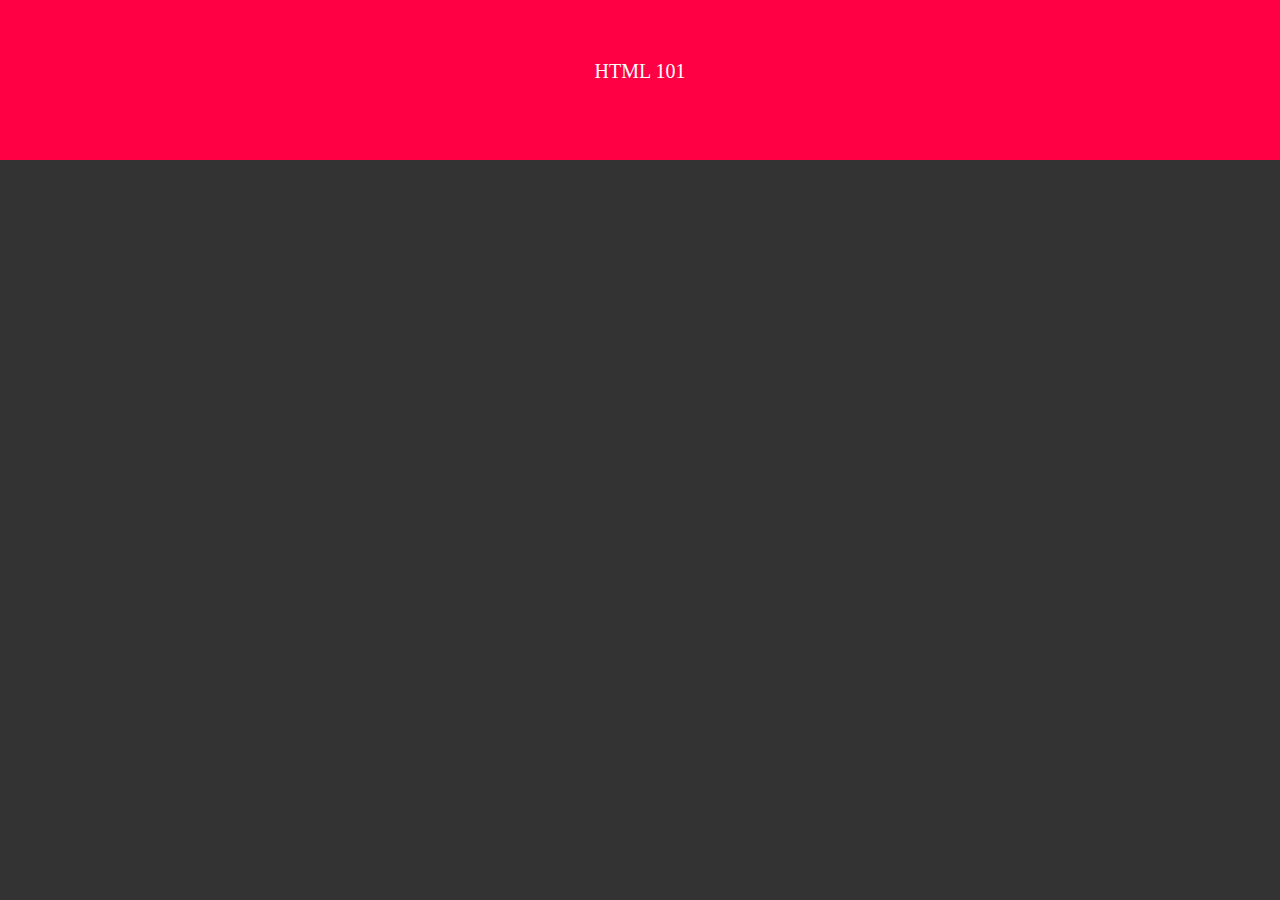
==== index.html @ 96b2239c "Changed the appearance of the nav bar, page background and title. Changes include colors, transition" ====
<!DOCTYPE html>
<html lang="en">
<head>
	<meta charset="UTF-8">
	<title>HTML 101</title>
	<link rel="stylesheet" href="style.css">
</head>
<body>
	<div class="header">
		<span class="label">
			HTML 101
		</span>
	</div>
	
</body>
</html>
---- style.css ----
* {
	padding: 0;
	border: 0;
	margin: 0;
	box-sizing: border-box;
}
html {
	font-size: 20px;
}
body{
	background-color: #333333;
}

/* order: display, width, height, padding(t,r,b,l), border, outline, margin; */

.header {
	height: 4rem;
	background-color: purple; 
	font-size: 1rem;
	padding-top: 1.5rem;
	padding-bottom: 1.5rem;
	text-align: center;
	transition: background-color 1s, height 1s, padding-top 1s, padding-bottom 1s;

}
	.label {
		color: white;
		font-family: Calibri;
	}
.header:hover {
	height: 8rem;
	background-color: #ff0044;
	padding-top: 3rem;
	padding-bottom: 3rem;
}
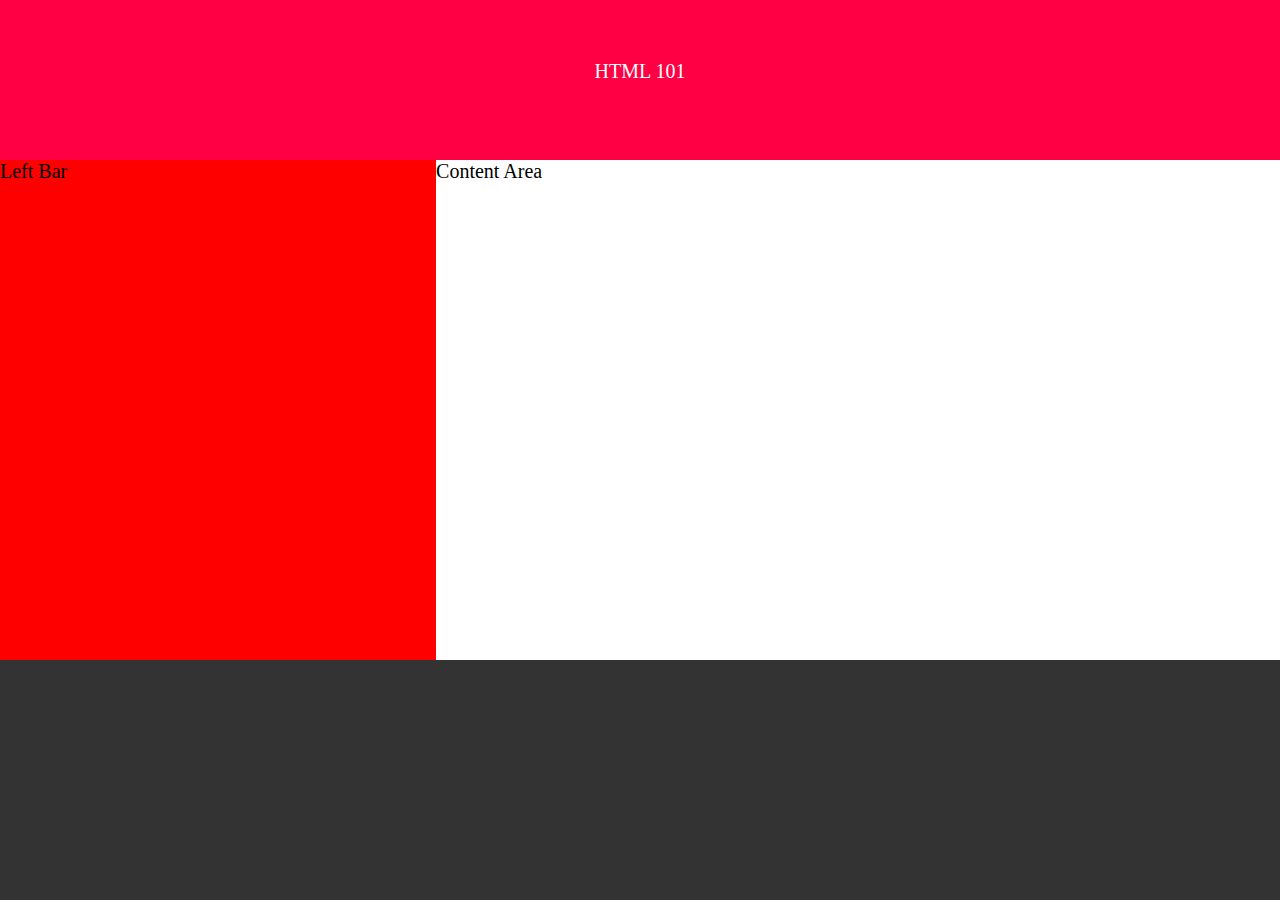
==== commit 08f11088: "Added some very simple content elements using display type 'grid'." ====
--- a/index.html
+++ b/index.html
@@ -11,6 +11,9 @@
 			HTML 101
 		</span>
 	</div>
-	
+	<div class="maincontent">
+		<div class="leftbar">Left Bar</div>
+		<div class="contentarea">Content Area</div>
+	</div>
 </body>
 </html>--- a/style.css
+++ b/style.css
@@ -33,4 +33,22 @@
 	padding-top: 3rem;
 	padding-bottom: 3rem;
 }
-	+	
+
+.maincontent{
+	display: grid;
+	height: 500px;
+	grid-template-areas: "lb ca ca" 
+						   "lb ca ca";
+}
+
+.leftbar{
+	grid-area: lb;
+	background-color: red;
+}
+
+.contentarea{
+	grid-area: ca;
+	background-color: white;
+}
+
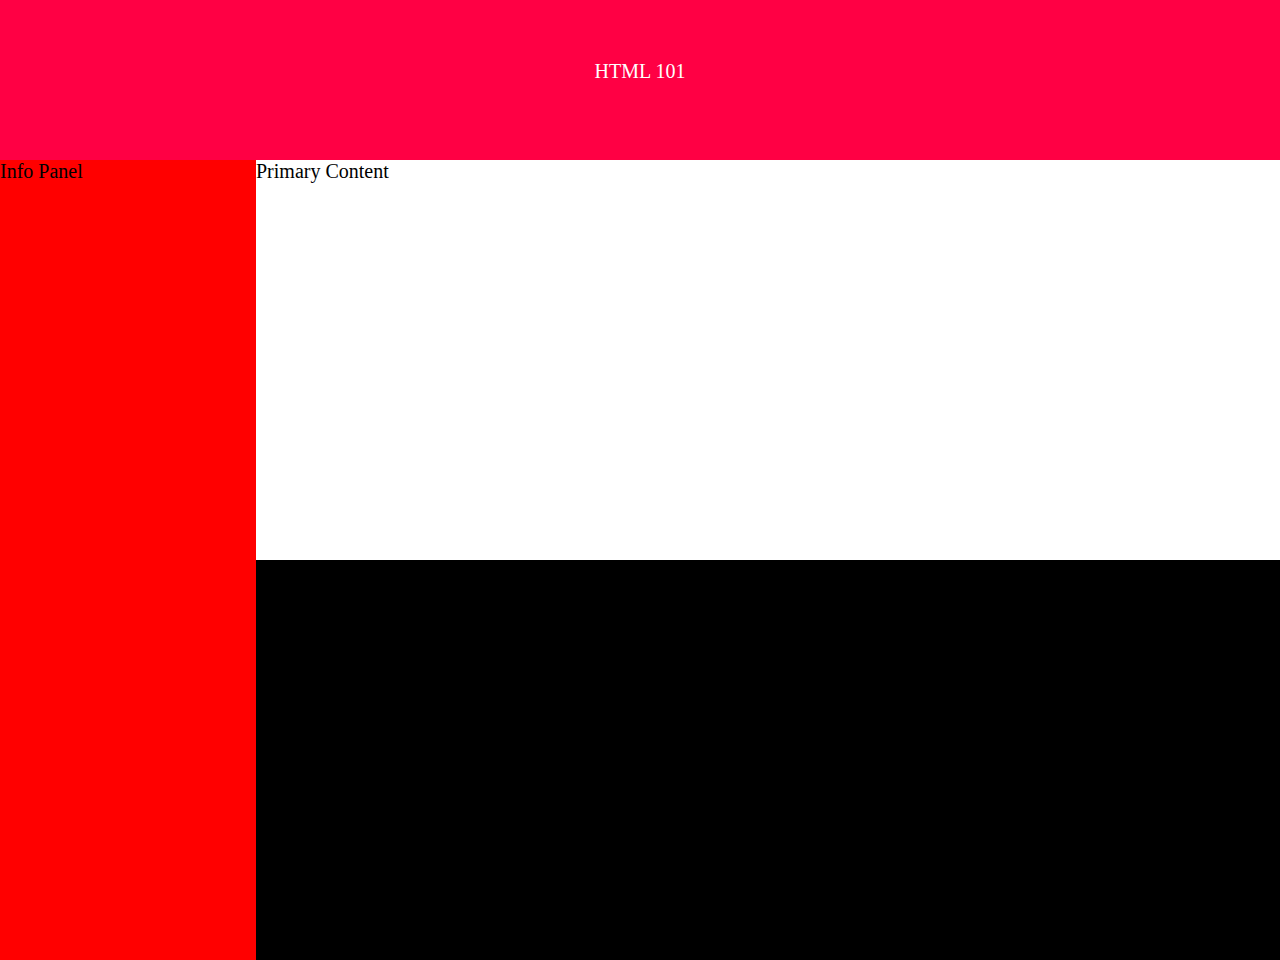
==== commit 77f86919: "Changed grid layout to use 3 elements total, with better use of area/rows/columns." ====
--- a/index.html
+++ b/index.html
@@ -12,8 +12,9 @@
 		</span>
 	</div>
 	<div class="maincontent">
-		<div class="leftbar">Left Bar</div>
-		<div class="contentarea">Content Area</div>
+		<div class="infopanel">Info Panel</div>
+		<div class="primarycontent">Primary Content</div>
+		<div class="secondarycontent">Secondary Content</div>
 	</div>
 </body>
 </html>--- a/style.css
+++ b/style.css
@@ -37,18 +37,24 @@
 
 .maincontent{
 	display: grid;
-	height: 500px;
-	grid-template-areas: "lb ca ca" 
-						   "lb ca ca";
+	height: 800px;
+	grid-template-areas: "ip pc" "ip sc";
+	grid-template-rows: 1fr 1fr;
+	grid-template-columns: 0.5fr 2fr;
 }
 
-.leftbar{
-	grid-area: lb;
+.infopanel{
+	grid-area: ip;
 	background-color: red;
 }
 
-.contentarea{
-	grid-area: ca;
+.primarycontent{
+	grid-area: pc;
 	background-color: white;
 }
 
+.secondarycontent{
+	grid-area: sc;
+	background-color: black;
+}
+
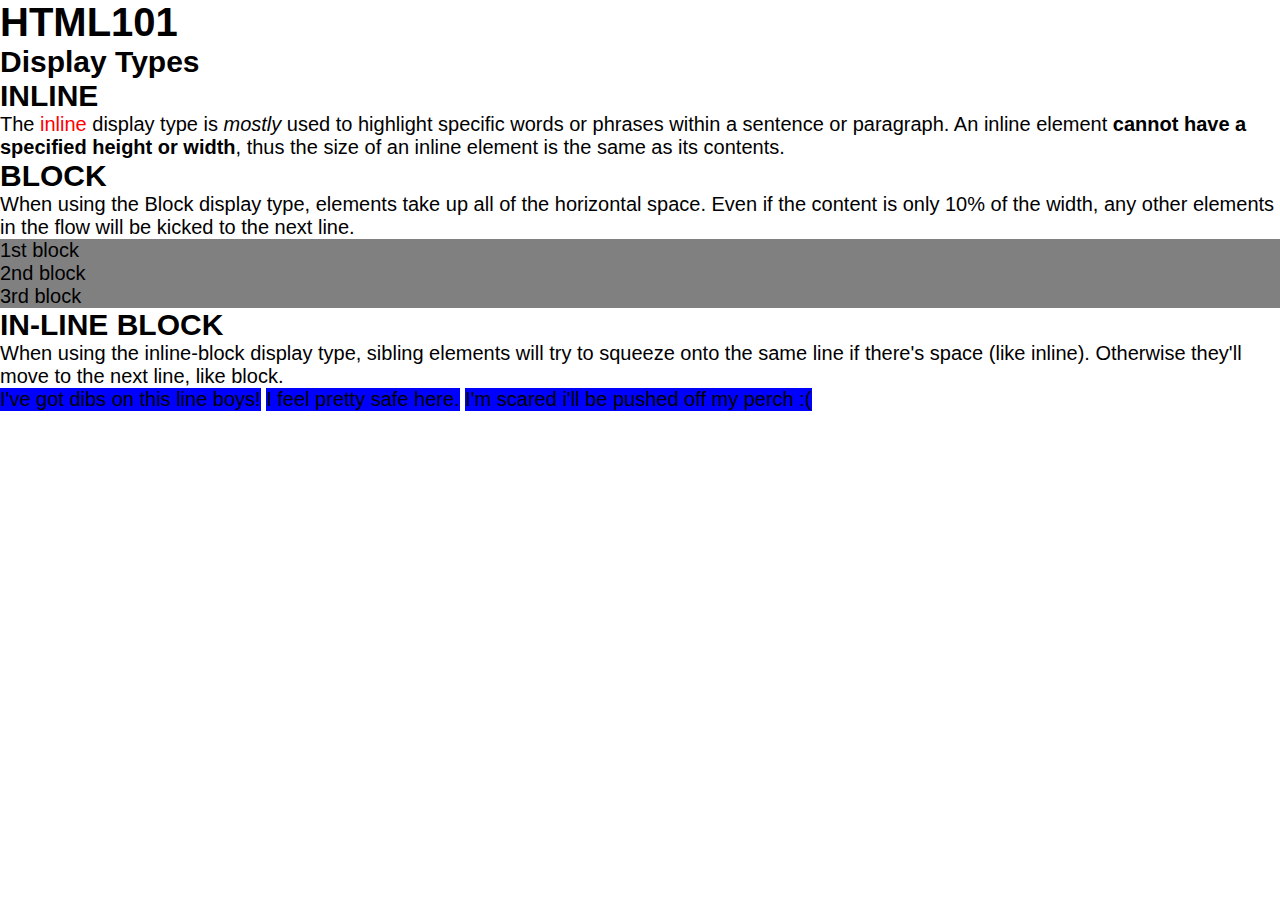
==== commit 5e2b9dea: "Completely reworked index.html to now explain the 3 basic display types. Lacks formatting, but it is" ====
--- a/index.html
+++ b/index.html
@@ -2,19 +2,40 @@
 <html lang="en">
 <head>
 	<meta charset="UTF-8">
-	<title>HTML 101</title>
+	<title>HTML101 - Display Types</title>
 	<link rel="stylesheet" href="style.css">
 </head>
 <body>
-	<div class="header">
-		<span class="label">
-			HTML 101
-		</span>
+	<header>
+		<h1>HTML101</h1>
+		<h2>Display Types</h2>
+	</header>
+
+	<!--INLINE-->
+	<div class="inlinecontainer"></div>
+	<div class="inlinecontainer">
+		<h2>INLINE</h2>
+		<span>The <span class="fancyspan">inline</span> display type is <span class="italicspan">mostly</span> used to highlight specific words or phrases within a sentence or paragraph. An inline element <span class="boldspan">cannot have a specified height or width</span>, thus the size of an inline element is the same as its contents.</span>
 	</div>
-	<div class="maincontent">
-		<div class="infopanel">Info Panel</div>
-		<div class="primarycontent">Primary Content</div>
-		<div class="secondarycontent">Secondary Content</div>
+	<div class="inlinecontainer"></div>
+
+	<!--BLOCK-->
+	<div class="blockcontainer">
+		<h2>BLOCK</h2>
+		<p>When using the Block display type, elements take up all of the horizontal space. Even if the content is only 10% of the width, any other elements in the flow will be kicked to the next line.</p>
+		<div class="blocksection">1st block</div>
+		<div class="blocksection">2nd block</div>
+		<div class="blocksection">3rd block</div>
 	</div>
-</body>
+
+	<!--INLINE-BLOCK-->
+	<div class="inlineblockcontainer">
+		<h2>IN-LINE BLOCK</h2>
+		<p>When using the inline-block display type, sibling elements will try to squeeze onto the same line if there's space (like inline). Otherwise they'll move to the next line, like block.</p>
+		<div class="inlineblocksection">I've got dibs on this line boys!</div>
+		<div class="inlineblocksection">I feel pretty safe here.</div>
+		<div class="inlineblocksection">I'm scared i'll be pushed off my perch :(</div>
+	</div>
+
+<body>
 </html>--- a/style.css
+++ b/style.css
@@ -5,56 +5,48 @@
 	box-sizing: border-box;
 }
 html {
-	font-size: 20px;
+	
 }
 body{
-	background-color: #333333;
+	font-weight: normal;
+	font-size: 20px;
+	font-family: Helvetica;
+	color: black;
 }
 
-/* order: display, width, height, padding(t,r,b,l), border, outline, margin; */
+/* header.h1
 
-.header {
-	height: 4rem;
-	background-color: purple; 
-	font-size: 1rem;
-	padding-top: 1.5rem;
-	padding-bottom: 1.5rem;
-	text-align: center;
-	transition: background-color 1s, height 1s, padding-top 1s, padding-bottom 1s;
+header.h2 */
+
+.inlinesection{
+	/* display:inline; */
+}
+
+.fancyspan{
+	color: red;
+}
+
+.italicspan{
+	font-style: italic;
+}
+
+.boldspan{
+	font-weight: bold;
+}
+
+.blockcontainer{
+	/* display:block; */
+}
+
+.blocksection{
+	background-color: grey;
+}
+
+.inlineblockcontainer{
 
 }
-	.label {
-		color: white;
-		font-family: Calibri;
-	}
-.header:hover {
-	height: 8rem;
-	background-color: #ff0044;
-	padding-top: 3rem;
-	padding-bottom: 3rem;
-}
-	
 
-.maincontent{
-	display: grid;
-	height: 800px;
-	grid-template-areas: "ip pc" "ip sc";
-	grid-template-rows: 1fr 1fr;
-	grid-template-columns: 0.5fr 2fr;
-}
-
-.infopanel{
-	grid-area: ip;
-	background-color: red;
-}
-
-.primarycontent{
-	grid-area: pc;
-	background-color: white;
-}
-
-.secondarycontent{
-	grid-area: sc;
-	background-color: black;
-}
-
+.inlineblocksection{
+	display: inline-block;
+	background-color: blue;
+}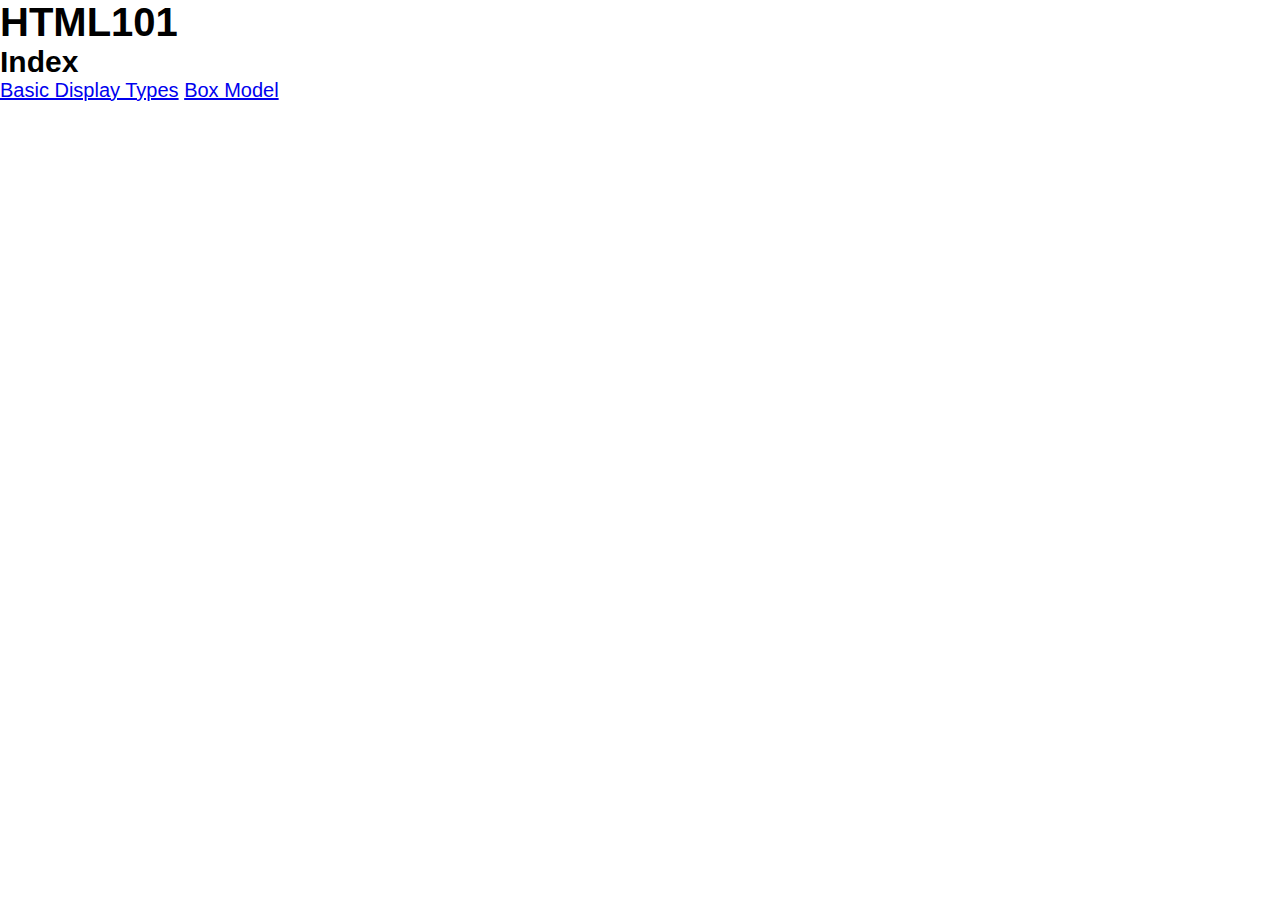
==== commit ff715606: "Added new page boxmodel which has some basic border-box examples." ====
--- a/index.html
+++ b/index.html
@@ -2,40 +2,15 @@
 <html lang="en">
 <head>
 	<meta charset="UTF-8">
-	<title>HTML101 - Display Types</title>
+	<title>HTML101</title>
 	<link rel="stylesheet" href="style.css">
 </head>
 <body>
 	<header>
 		<h1>HTML101</h1>
-		<h2>Display Types</h2>
+		<h2>Index</h2>
 	</header>
-
-	<!--INLINE-->
-	<div class="inlinecontainer"></div>
-	<div class="inlinecontainer">
-		<h2>INLINE</h2>
-		<span>The <span class="fancyspan">inline</span> display type is <span class="italicspan">mostly</span> used to highlight specific words or phrases within a sentence or paragraph. An inline element <span class="boldspan">cannot have a specified height or width</span>, thus the size of an inline element is the same as its contents.</span>
-	</div>
-	<div class="inlinecontainer"></div>
-
-	<!--BLOCK-->
-	<div class="blockcontainer">
-		<h2>BLOCK</h2>
-		<p>When using the Block display type, elements take up all of the horizontal space. Even if the content is only 10% of the width, any other elements in the flow will be kicked to the next line.</p>
-		<div class="blocksection">1st block</div>
-		<div class="blocksection">2nd block</div>
-		<div class="blocksection">3rd block</div>
-	</div>
-
-	<!--INLINE-BLOCK-->
-	<div class="inlineblockcontainer">
-		<h2>IN-LINE BLOCK</h2>
-		<p>When using the inline-block display type, sibling elements will try to squeeze onto the same line if there's space (like inline). Otherwise they'll move to the next line, like block.</p>
-		<div class="inlineblocksection">I've got dibs on this line boys!</div>
-		<div class="inlineblocksection">I feel pretty safe here.</div>
-		<div class="inlineblocksection">I'm scared i'll be pushed off my perch :(</div>
-	</div>
-
+	<a href="basicdisplaytypes.html">Basic Display Types</a>
+	<a href="boxmodel.html">Box Model</a>
 <body>
 </html>--- a/style.css
+++ b/style.css
@@ -14,12 +14,10 @@
 	color: black;
 }
 
-/* header.h1
 
-header.h2 */
+/*BASIC DISPLAY TYPES*/
 
 .inlinesection{
-	/* display:inline; */
 }
 
 .fancyspan{
@@ -35,7 +33,6 @@
 }
 
 .blockcontainer{
-	/* display:block; */
 }
 
 .blocksection{
@@ -49,4 +46,43 @@
 .inlineblocksection{
 	display: inline-block;
 	background-color: blue;
+}
+
+
+/*BOX MODEL*/
+
+.inlineboxmodel{
+	display: inline;
+	width: 500px;
+	height: 200px;
+	padding: 15px;
+	border: 5px solid;
+	border-color: #ff0000;
+	margin-top: 20px;
+	color: #ccaa00;
+	background-color: #cc0000;
+}
+
+.inlineblockboxmodel{
+	display: inline-block;
+	width: 500px;
+	height: 200px;
+	padding: 15px;
+	border: 5px solid;
+	border-color: #ffff00;
+	margin-top: 20px;
+	color: #222222;
+	background-color: #cccc00;
+}
+
+.blockboxmodel{
+	display: block;
+	width: 500px;
+	height: 200px;
+	padding: 15px;
+	border: 5px solid;
+	border-color: #0000ff;
+	margin-top: 20px;
+	color: white;
+	background-color: #00aaff;
 }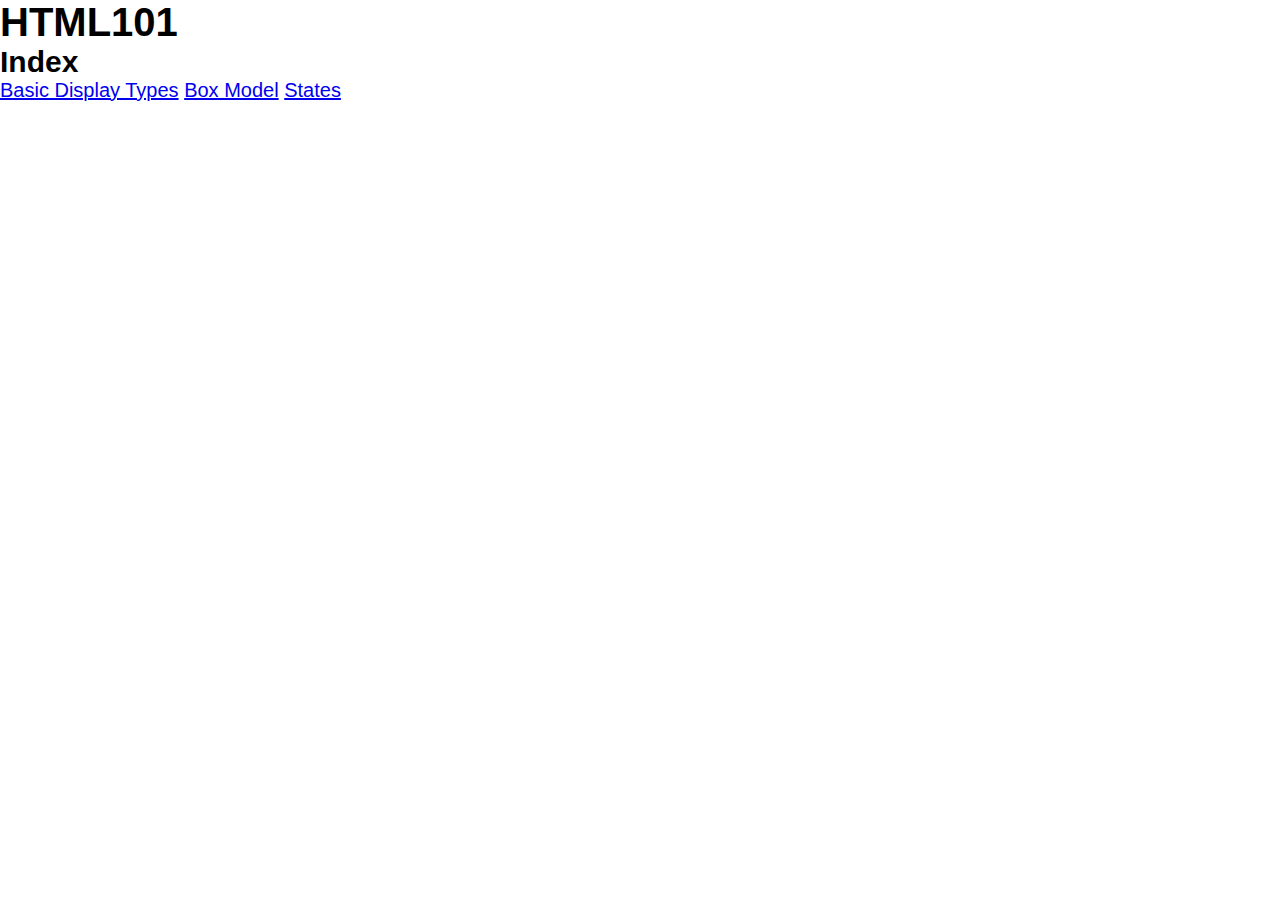
==== commit bb4a4b35: "Added States page which has three simple buttons setup with hover and active properties." ====
--- a/index.html
+++ b/index.html
@@ -12,5 +12,6 @@
 	</header>
 	<a href="basicdisplaytypes.html">Basic Display Types</a>
 	<a href="boxmodel.html">Box Model</a>
+	<a href="states.html">States</a>
 <body>
 </html>--- a/style.css
+++ b/style.css
@@ -85,4 +85,46 @@
 	margin-top: 20px;
 	color: white;
 	background-color: #00aaff;
-}+}
+
+/*STATES*/
+
+.button{
+	width: 100px;
+	height: 50px;
+	background-color: white;
+	color: black;
+	border: solid;
+}
+	.button:active{
+		transform: scale(0.9);
+	}
+
+.button1{
+
+}
+	.button1:hover{
+		color: white;
+		background-color: black;
+	}
+
+
+.button2{
+	width: 115px;
+	height: 80px;
+}
+	.button2:hover{
+		color: white;
+		background-color: red;
+	}
+
+.button3{
+	width: 250px;
+	height: 250px;
+	color: #cc0000;
+	background-color: #ee7788;
+}
+	.button3:hover{
+		color: #7777FF;
+		background-color: blue;
+	}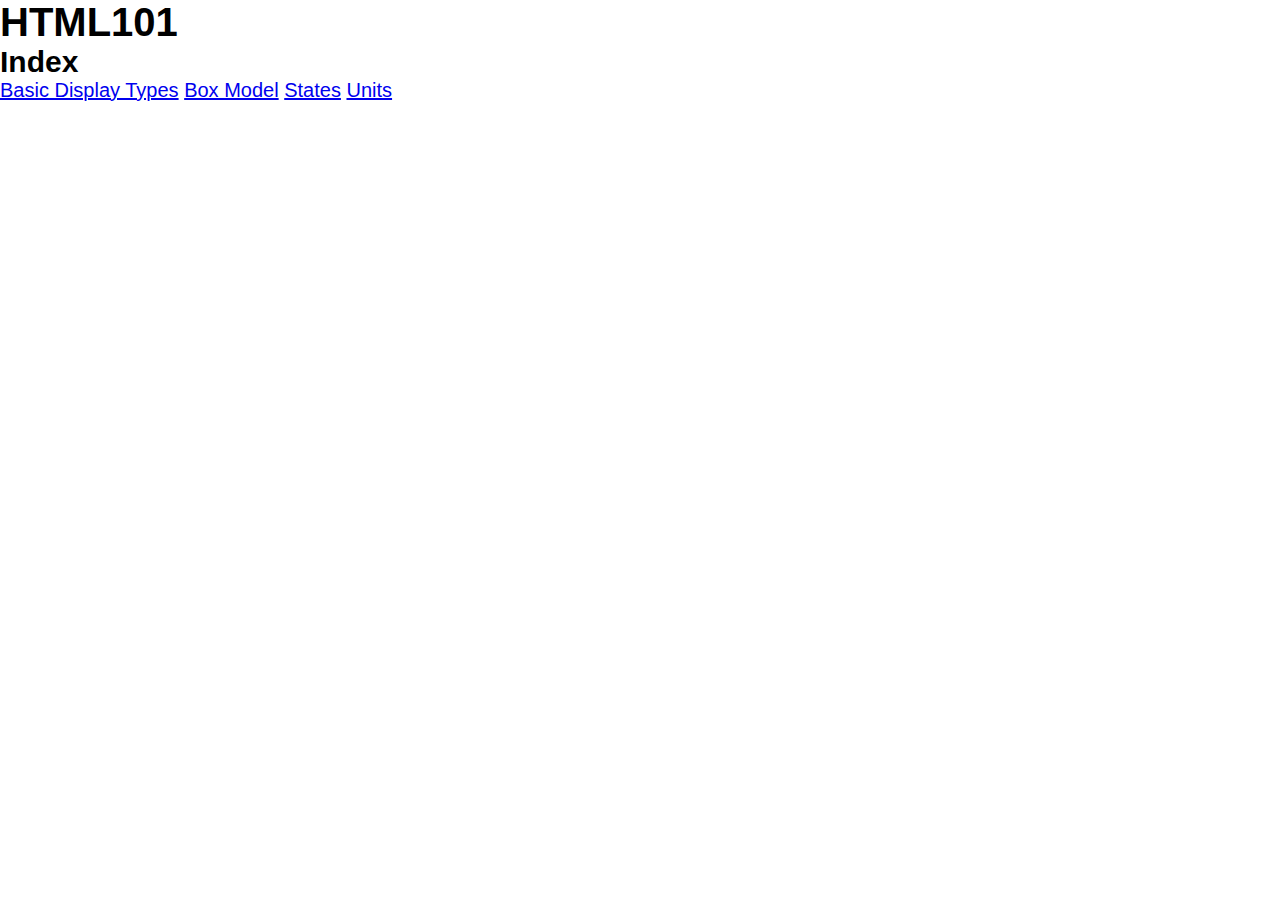
==== commit 7189f3fa: "Added new page for some of the unit types (px, rem, em, %, vh, vw), very rough but enough." ====
--- a/index.html
+++ b/index.html
@@ -3,6 +3,7 @@
 <head>
 	<meta charset="UTF-8">
 	<title>HTML101</title>
+	<link rel="stylesheet" href="reset.css">
 	<link rel="stylesheet" href="style.css">
 </head>
 <body>
@@ -13,5 +14,6 @@
 	<a href="basicdisplaytypes.html">Basic Display Types</a>
 	<a href="boxmodel.html">Box Model</a>
 	<a href="states.html">States</a>
+	<a href="units.html">Units</a>
 <body>
 </html>--- a/style.css
+++ b/style.css
@@ -1,15 +1,9 @@
-* {
-	padding: 0;
-	border: 0;
-	margin: 0;
-	box-sizing: border-box;
-}
+
 html {
-	
+	font-size: 20px;
 }
 body{
 	font-weight: normal;
-	font-size: 20px;
 	font-family: Helvetica;
 	color: black;
 }
@@ -127,4 +121,51 @@
 	.button3:hover{
 		color: #7777FF;
 		background-color: blue;
-	}+	}
+
+
+/*UNITS*/
+
+.pixeldiv{
+	width: 100px;
+	height: 100px;
+	background-color: pink;
+}
+
+.remdiv{
+	width: 4rem;
+	height: 4rem;
+	background-color: purple;
+}
+
+.emcontainer{
+	width: 200px;
+	height: 200px;
+	font-size: 10px;
+	background-color: orange;
+}
+
+.emdiv{
+	width: 10em;
+	height: 10em;
+	background-color: yellow;
+}
+
+.perccontainer{
+	width: 200px;
+	height: 200px;
+	font-size: 10px;
+	background-color: cyan;
+}
+
+.percdiv{
+	width: 50%;
+	height: 50%;
+	background-color: blue
+}
+
+.vpdiv{
+	width: 90vw;
+	height: 5vh;
+	background-color: grey;
+}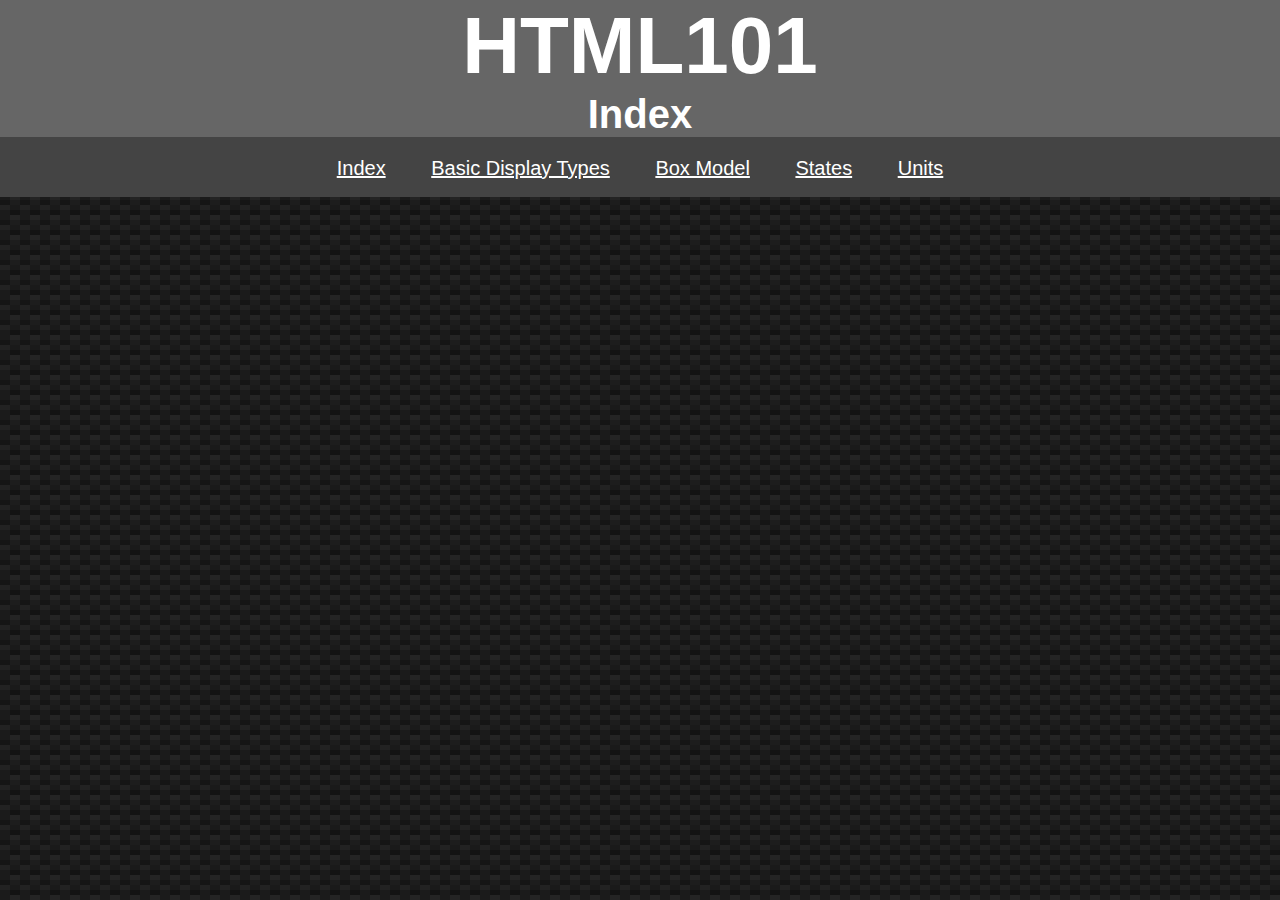
==== commit 7586f7bb: "Changed list of hyperlinks to a navbar structure and changed the formatting of the links. Rough but " ====
--- a/index.html
+++ b/index.html
@@ -11,9 +11,12 @@
 		<h1>HTML101</h1>
 		<h2>Index</h2>
 	</header>
-	<a href="basicdisplaytypes.html">Basic Display Types</a>
-	<a href="boxmodel.html">Box Model</a>
-	<a href="states.html">States</a>
-	<a href="units.html">Units</a>
+	<div class="navbar">
+		<a href="index.html">Index</a>
+		<a href="basicdisplaytypes.html">Basic Display Types</a>
+		<a href="boxmodel.html">Box Model</a>
+		<a href="states.html">States</a>
+		<a href="units.html">Units</a>
+	</div>
 <body>
 </html>--- a/style.css
+++ b/style.css
@@ -2,12 +2,58 @@
 html {
 	font-size: 20px;
 }
+
 body{
 	font-weight: normal;
 	font-family: Helvetica;
-	color: black;
-}
-
+	color: white;
+	background:
+		linear-gradient(27deg, #151515 5px, transparent 5px) 0 5px,
+		linear-gradient(207deg, #151515 5px, transparent 5px) 10px 0px,
+		linear-gradient(27deg, #222 5px, transparent 5px) 0px 10px,
+		linear-gradient(207deg, #222 5px, transparent 5px) 10px 5px,
+		linear-gradient(90deg, #1b1b1b 10px, transparent 10px),
+		linear-gradient(#1d1d1d 25%, #1a1a1a 25%, #1a1a1a 50%, transparent 50%, transparent 75%, #242424 75%, #242424);
+	background-color: #131313;
+	background-size: 20px 20px;
+	text-align: center;
+}
+
+header{
+	background-color: #666666;
+}
+
+header>h1{
+	position: relative;
+	display: block;
+	font-size: 4rem;
+	text-align: center;
+}
+
+header>h2{
+	position: relative;
+	display: block;
+	font-size: 2rem;
+	text-align: center;
+}
+
+.navbar{
+	background-color: #444444;
+	text-align: center;
+	height: 3rem;
+}
+
+.navbar>a{
+	display: inline-block;
+	margin: 1rem;
+	color: white;
+}
+
+.navbar>a:hover{
+	background-color: #222222;
+	color: grey;
+	outline: 10px solid;
+}
 
 /*BASIC DISPLAY TYPES*/
 
